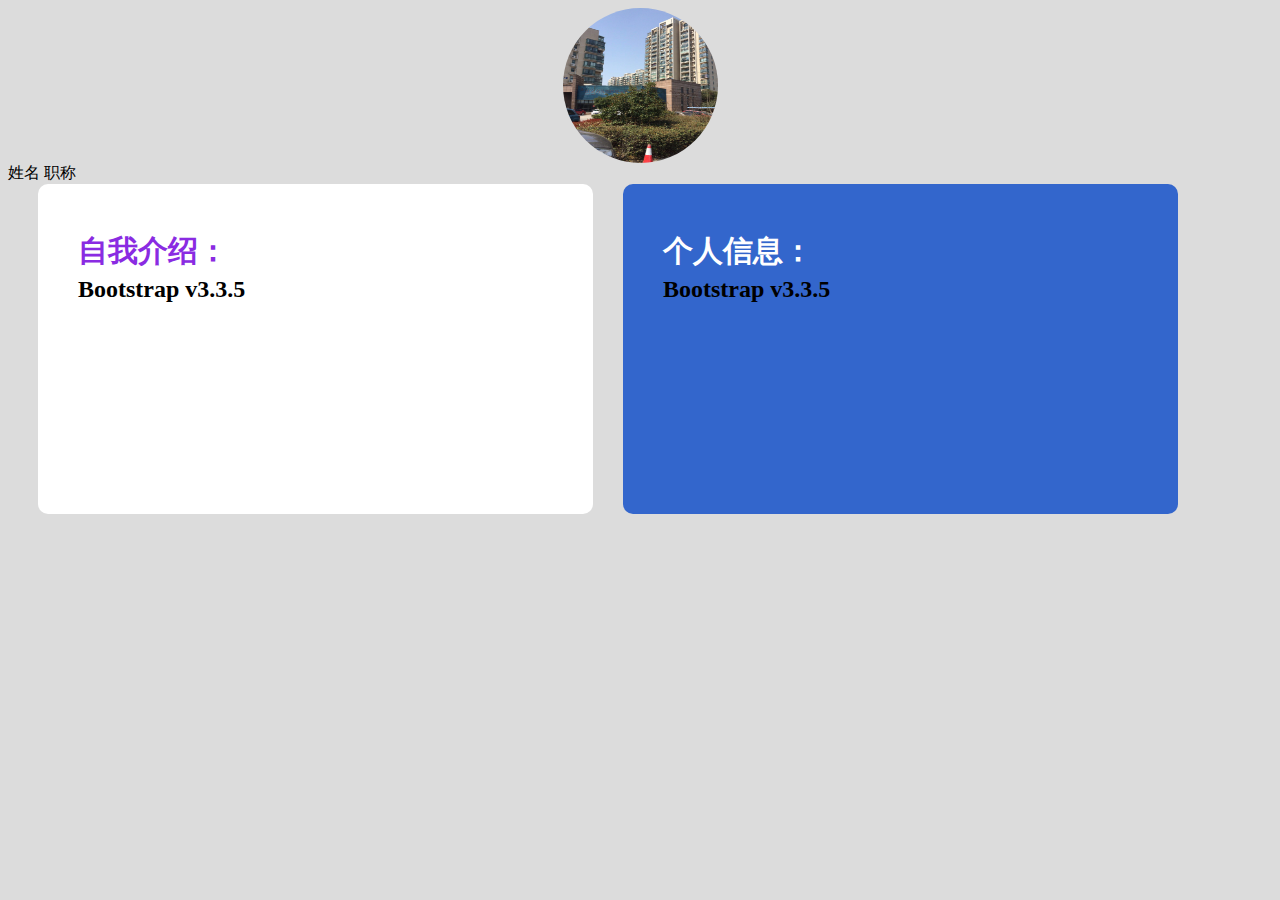
==== home.html @ 6d38b817 "home" ====
<!DOCTYPE html>
<html lang="en">
<head>
    <meta charset="UTF-8">
    <title>Home page</title>
    <link rel="stylesheet" href="css/home.css">
</head>
<body>
    <!--个人头像-->
    <div class="title_message">
        <div class="content">
            <img id="pic" src="image/WeChat_1458195510.jpg" alt="x">
            <span>姓名</span>
            <span>职称</span>
            <div class="space">
            </div>
        </div>
    </div>
    <div id="line_one">
        <div class="line_left">
            <div class="line_left_con">
                <h3 class="accent">自我介绍：</h3>
                <h2>Bootstrap v3.3.5</h2>
            </div>
        </div>
        <div class="line_right">
            <div class="line_right_con">
                <h3 class="accent">个人信息：</h3>
                <h2>Bootstrap v3.3.5</h2>
            </div>
        </div>

    </div>

</body>
</html>
---- css/home.css ----
body {
    background-color: gainsboro;
    background-position: center;
}
div.content {
    margin-left: auto;
    margin-right: auto;
}
img#pic {
    display: block;
    margin-left: auto;
    margin-right: auto;
    height: 155px;
    width: 155px;
    border-radius: 155px;
}

div#line_one {
    float: left;
    width: 1170px;
    /*height: 330px;*/
    margin-left: 15px;
    margin-right: 15px;
    line-height: 22.8571px;
}
div.line_left {
    width: 555px;
    height: 330px;
    padding-left: 15px;
    padding-right: 15px;
    line-height: 22.8571px;
    float: left;

}
div.line_left_con {
    width: 475px;
    height: 250px;
    padding: 40px;
    background-color: rgb(255, 255, 255);
    border-radius: 10px;
}
div.line_right {
    width: 555px;
    height: 330px;
    padding-left: 15px;
    padding-right: 15px;
    line-height: 22.8571px;
    float: left;

}
div.line_right_con {
    width: 475px;
    height: 250px;
    padding: 40px;
    background-color: rgb(51, 102, 204);
    border-radius: 10px;
}
div.line_left_con h3 {
    /*height: 14px;*/
    line-height: 14px;
    font-family: monospace;
    font-size: 30px;
    margin-top: 20px;
    margin-bottom: 10px;
    color: blueviolet;
}
div.line_right_con h3 {
    /*height: 14px;*/
    line-height: 14px;
    font-family: monospace;
    font-size: 30px;
    margin-top: 20px;
    margin-bottom: 10px;
    color: rgb(255, 255, 255);
}
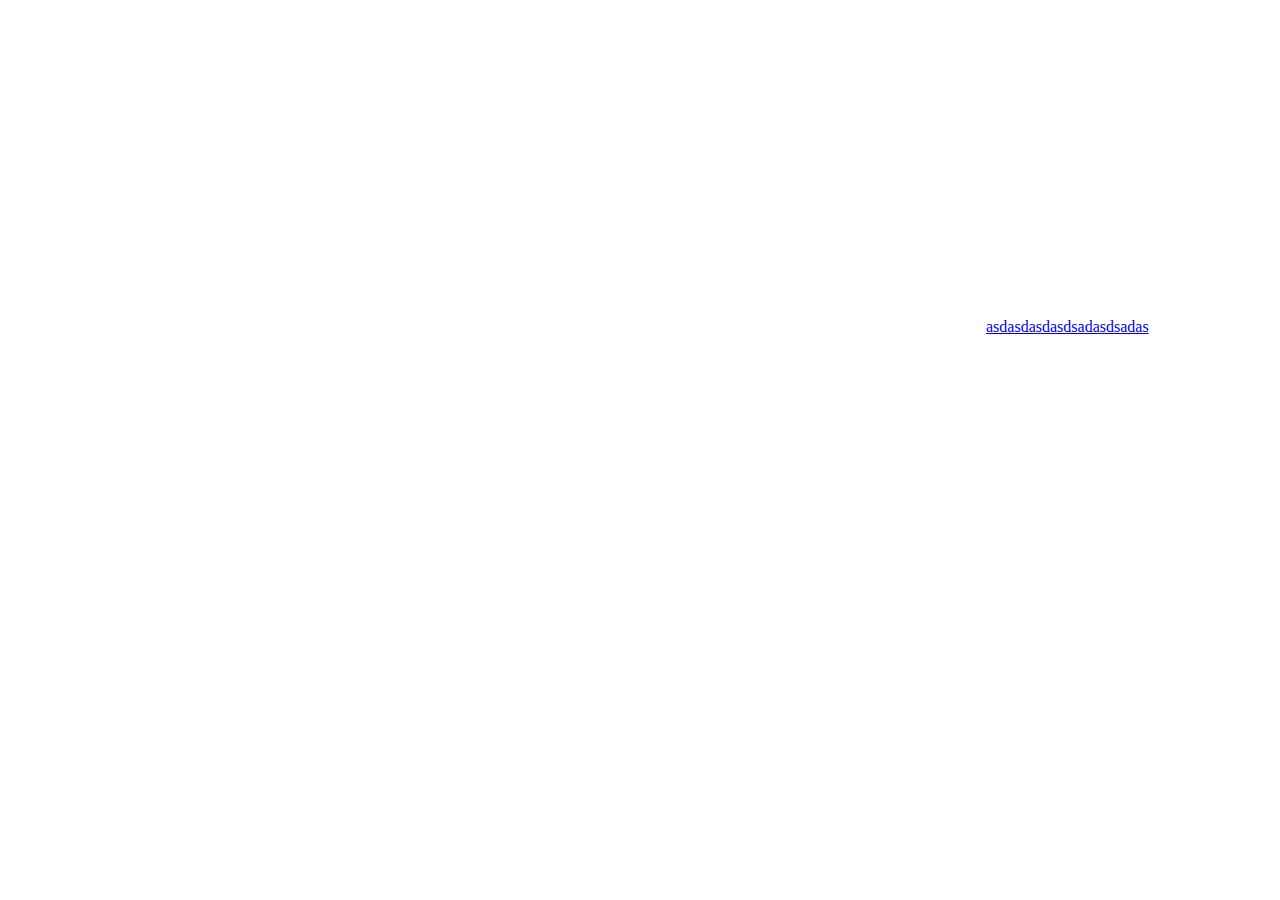
==== commit 0d7b39ce: "home" ====
--- a/home.html
+++ b/home.html
@@ -1,36 +1,72 @@
-<!DOCTYPE html>
-<html lang="en">
+<html>
 <head>
-    <meta charset="UTF-8">
-    <title>Home page</title>
-    <link rel="stylesheet" href="css/home.css">
+    <title>漂浮广告代码</title>
 </head>
 <body>
-    <!--个人头像-->
-    <div class="title_message">
-        <div class="content">
-            <img id="pic" src="image/WeChat_1458195510.jpg" alt="x">
-            <span>姓名</span>
-            <span>职称</span>
-            <div class="space">
-            </div>
-        </div>
-    </div>
-    <div id="line_one">
-        <div class="line_left">
-            <div class="line_left_con">
-                <h3 class="accent">自我介绍：</h3>
-                <h2>Bootstrap v3.3.5</h2>
-            </div>
-        </div>
-        <div class="line_right">
-            <div class="line_right_con">
-                <h3 class="accent">个人信息：</h3>
-                <h2>Bootstrap v3.3.5</h2>
-            </div>
-        </div>
-
-    </div>
-
+<div id="img" style="position:absolute;z-index=99;">
+    <a href="/">asdasdasdasdsadasdsadas</a>
+</div>
+<script LANGUAGE="JavaScript">
+    <!-- Begin
+    var xPos = document.body.clientWidth-20;
+    var yPos = document.body.clientHeight/2;
+    var step = 1;
+    var delay = 5;
+    var height = 0;
+    var Hoffset = 0;
+    var Woffset = 0;
+    var yon = 0;
+    var xon = 0;
+    var pause = true;
+    var interval;
+    img.style.top = yPos;
+    function changePos() {
+        width = document.body.clientWidth;
+        height = document.body.clientHeight;
+        Hoffset = img.offsetHeight;
+        Woffset = img.offsetWidth;
+        img.style.left = xPos + document.body.scrollLeft;
+        img.style.top = yPos + document.body.scrollTop;
+        if (yon) {
+            yPos = yPos + step;
+        }else {
+            yPos = yPos - step;
+        }
+        if (yPos < 0) {
+            yon = 1;
+            yPos = 0;
+        }
+        if (yPos >= (height - Hoffset)) {
+            yon = 0;
+            yPos = (height - Hoffset);
+        }
+        if (xon) {
+            xPos = xPos + step;
+        }else {
+            xPos = xPos - step;
+        }
+        if (xPos < 0) {
+            xon = 1;
+            xPos = 0;
+        }
+        if (xPos >= (width - Woffset)) {
+            xon = 0;
+            xPos = (width - Woffset);
+        }
+    }
+    function start() {
+        img.visibility = "visible";
+        interval = setInterval('changePos()', delay);
+    }
+    start();
+    img.onmouseover = function() {
+        clearInterval(interval);
+        interval = null;
+    }
+    img.onmouseout = function() {
+        interval = setInterval('changePos()', delay);
+    }
+    //  End -->
+</script>
 </body>
 </html>